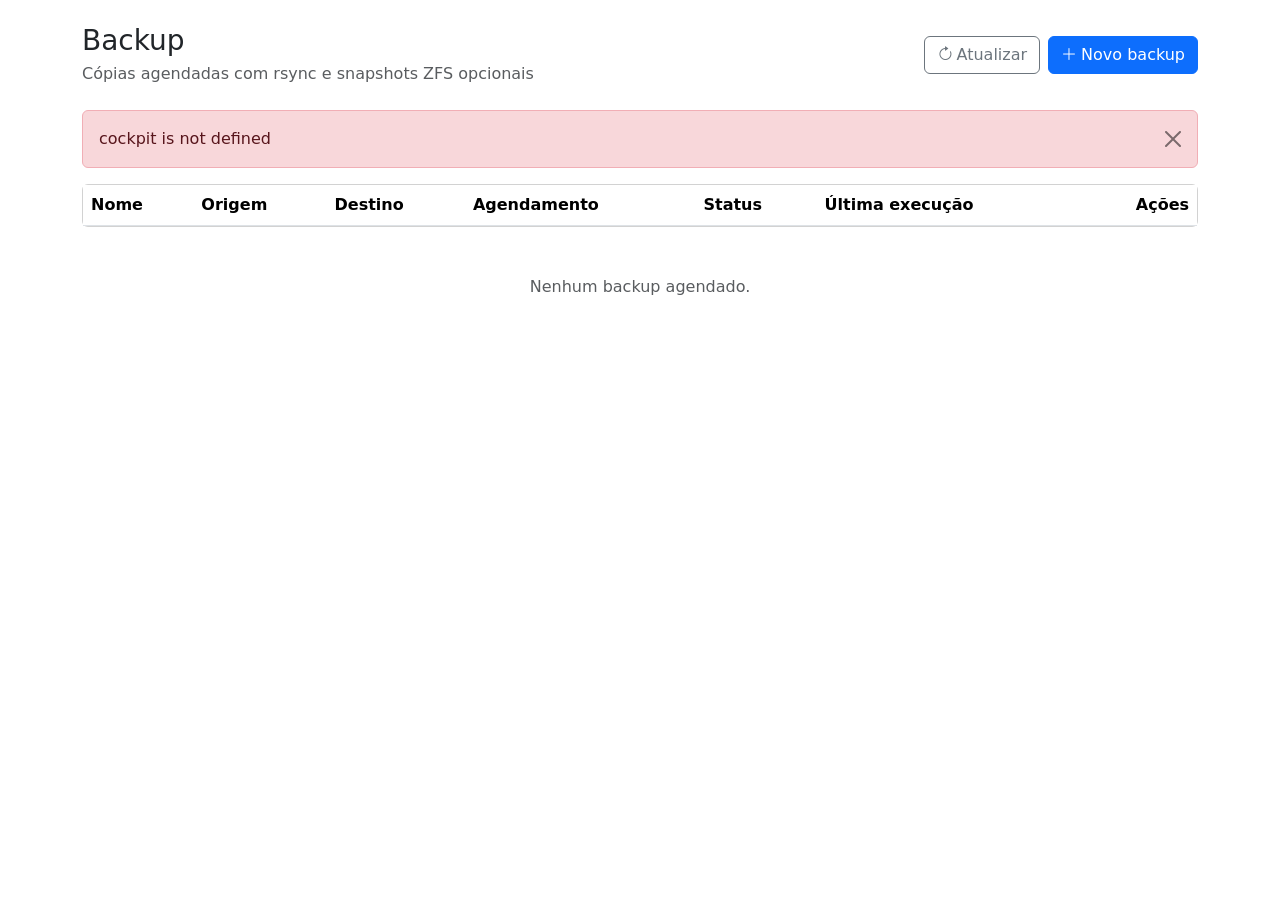
==== backup.html @ ef315bdb "fix: serve Cockpit apps from package root" ====
<!doctype html>
<html lang="pt-BR">
  <head>
    <meta charset="utf-8">
    <meta name="viewport" content="width=device-width, initial-scale=1">
    <title>Backup</title>
    <link href="https://cdn.jsdelivr.net/npm/bootstrap@5.3.8/dist/css/bootstrap.min.css" rel="stylesheet">
    <link href="https://cdn.jsdelivr.net/npm/bootstrap-icons@1.11.3/font/bootstrap-icons.min.css" rel="stylesheet">
    <link href="backup.css" rel="stylesheet">
  </head>
  <body>
    <main class="container-lg py-4">
      <header class="d-flex flex-column flex-md-row justify-content-between align-items-md-center gap-3 mb-4">
        <div><h1 class="h3 mb-1">Backup</h1><p class="text-body-secondary mb-0">Cópias agendadas com rsync e snapshots ZFS opcionais</p></div>
        <div class="d-flex gap-2"><button id="refresh-button" type="button" class="btn btn-outline-secondary"><i class="bi bi-arrow-clockwise me-1"></i>Atualizar</button><button id="new-button" type="button" class="btn btn-primary"><i class="bi bi-plus-lg me-1"></i>Novo backup</button></div>
      </header>
      <div id="alert-area" aria-live="polite"></div>
      <div class="card"><div class="table-responsive"><table class="table table-hover align-middle mb-0"><thead><tr><th>Nome</th><th>Origem</th><th>Destino</th><th>Agendamento</th><th>Status</th><th>Última execução</th><th class="text-end">Ações</th></tr></thead><tbody id="jobs-table"></tbody></table></div></div>
      <p id="empty-state" class="text-center text-body-secondary py-5 mb-0">Nenhum backup agendado.</p>
    </main>

    <div class="modal fade" id="job-modal" tabindex="-1" aria-hidden="true"><div class="modal-dialog modal-lg"><div class="modal-content"><form id="job-form"><div class="modal-header"><h2 id="form-title" class="modal-title fs-5">Novo backup</h2><button type="button" class="btn-close" data-bs-dismiss="modal" aria-label="Fechar"></button></div><div class="modal-body"><input id="job-id" name="id" type="hidden"><div class="row g-3"><div class="col-md-6"><label class="form-label" for="job-name">Nome</label><input id="job-name" name="name" class="form-control" required></div><div class="col-md-6"><label class="form-label" for="job-schedule">Agendamento systemd</label><input id="job-schedule" name="onCalendar" class="form-control" value="*-*-* 02:00:00" required><div class="form-text">Exemplo: `*-*-* 02:00:00` ou `Mon..Fri 22:00`.</div></div><div class="col-12"><label class="form-label" for="job-source">Diretório de origem</label><input id="job-source" name="source" class="form-control" placeholder="/dados" required></div><div class="col-12"><label class="form-label" for="job-destination">Diretório de destino</label><input id="job-destination" name="destination" class="form-control" placeholder="/backup" required><div class="form-text">O destino não pode estar dentro da origem.</div></div><div class="col-md-6"><div class="form-check mt-2"><input id="job-enabled" name="enabled" class="form-check-input" type="checkbox" checked><label class="form-check-label" for="job-enabled">Executar automaticamente</label></div></div><div class="col-md-6"><div class="form-check mt-2"><input id="job-snapshot-source" name="snapshotSource" class="form-check-input" type="checkbox"><label class="form-check-label" for="job-snapshot-source">Snapshot ZFS na origem</label></div></div><div class="col-md-6"><div class="form-check"><input id="job-snapshot-destination" name="snapshotDestination" class="form-check-input" type="checkbox"><label class="form-check-label" for="job-snapshot-destination">Snapshot ZFS no destino</label></div></div><div class="col-md-6"><label class="form-label" for="job-retention">Snapshots mantidos</label><input id="job-retention" name="snapshotRetention" type="number" min="0" value="14" class="form-control"><div class="form-text">0 mantém todos.</div></div></div></div><div class="modal-footer"><button type="button" class="btn btn-secondary" data-bs-dismiss="modal">Cancelar</button><button id="save-button" type="submit" class="btn btn-primary">Salvar</button></div></form></div></div></div>

    <div class="modal fade" id="logs-modal" tabindex="-1" aria-hidden="true"><div class="modal-dialog modal-xl modal-dialog-scrollable"><div class="modal-content"><div class="modal-header"><h2 id="logs-title" class="modal-title fs-5">Logs</h2><button type="button" class="btn-close" data-bs-dismiss="modal" aria-label="Fechar"></button></div><div class="modal-body"><h3 class="h6">Backup</h3><pre id="backup-log" class="log-output"></pre><h3 class="h6 mt-3">Serviço systemd</h3><pre id="journal-log" class="log-output"></pre></div><div class="modal-footer"><button type="button" class="btn btn-secondary" data-bs-dismiss="modal">Fechar</button></div></div></div></div>

    <script src="../base1/cockpit.js"></script>
    <script src="https://cdn.jsdelivr.net/npm/bootstrap@5.3.8/dist/js/bootstrap.bundle.min.js"></script>
    <script type="module" src="backup.js"></script>
  </body>
</html>
---- backup.css ----
.log-output { background: var(--bs-tertiary-bg); border-radius: .375rem; max-height: 22rem; padding: 1rem; white-space: pre-wrap; }
.job-actions { white-space: nowrap; }
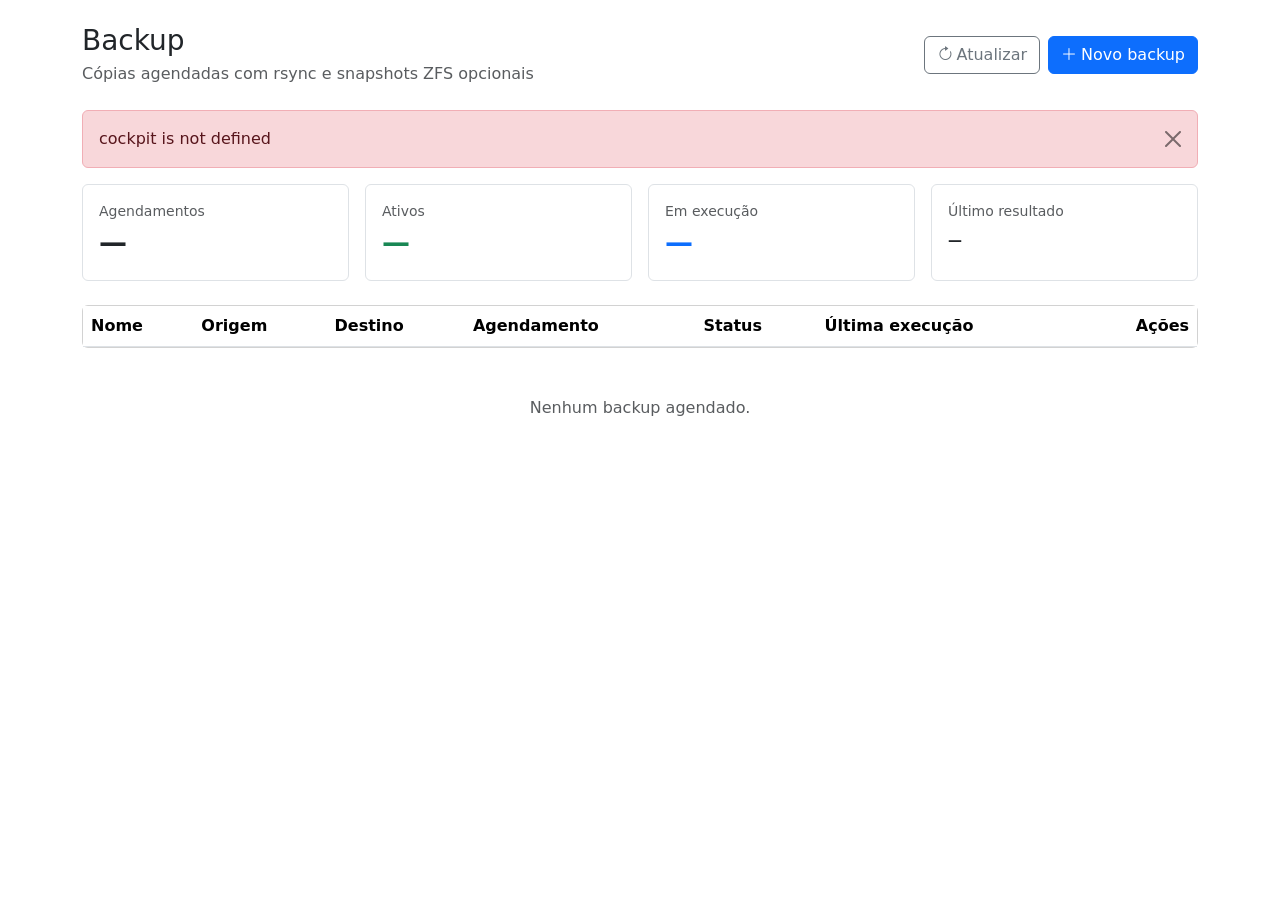
==== commit eab53263: "feat: add backup summary dashboard" ====
--- a/backup.html
+++ b/backup.html
@@ -15,6 +15,12 @@
         <div class="d-flex gap-2"><button id="refresh-button" type="button" class="btn btn-outline-secondary"><i class="bi bi-arrow-clockwise me-1"></i>Atualizar</button><button id="new-button" type="button" class="btn btn-primary"><i class="bi bi-plus-lg me-1"></i>Novo backup</button></div>
       </header>
       <div id="alert-area" aria-live="polite"></div>
+      <section class="row g-3 mb-4" aria-label="Resumo dos backups">
+        <div class="col-6 col-lg-3"><div class="card summary-card h-100"><div class="card-body"><div class="text-body-secondary small">Agendamentos</div><div id="total-count" class="fs-3 fw-semibold">—</div></div></div></div>
+        <div class="col-6 col-lg-3"><div class="card summary-card h-100"><div class="card-body"><div class="text-body-secondary small">Ativos</div><div id="enabled-count" class="fs-3 fw-semibold text-success">—</div></div></div></div>
+        <div class="col-6 col-lg-3"><div class="card summary-card h-100"><div class="card-body"><div class="text-body-secondary small">Em execução</div><div id="running-count" class="fs-3 fw-semibold text-primary">—</div></div></div></div>
+        <div class="col-6 col-lg-3"><div class="card summary-card h-100"><div class="card-body"><div class="text-body-secondary small">Último resultado</div><div id="last-result" class="small fw-semibold mt-2 text-truncate">—</div></div></div></div>
+      </section>
       <div class="card"><div class="table-responsive"><table class="table table-hover align-middle mb-0"><thead><tr><th>Nome</th><th>Origem</th><th>Destino</th><th>Agendamento</th><th>Status</th><th>Última execução</th><th class="text-end">Ações</th></tr></thead><tbody id="jobs-table"></tbody></table></div></div>
       <p id="empty-state" class="text-center text-body-secondary py-5 mb-0">Nenhum backup agendado.</p>
     </main>
--- a/backup.css
+++ b/backup.css
@@ -1,2 +1,3 @@
 .log-output { background: var(--bs-tertiary-bg); border-radius: .375rem; max-height: 22rem; padding: 1rem; white-space: pre-wrap; }
 .job-actions { white-space: nowrap; }
+.summary-card { border-color: var(--bs-border-color); }
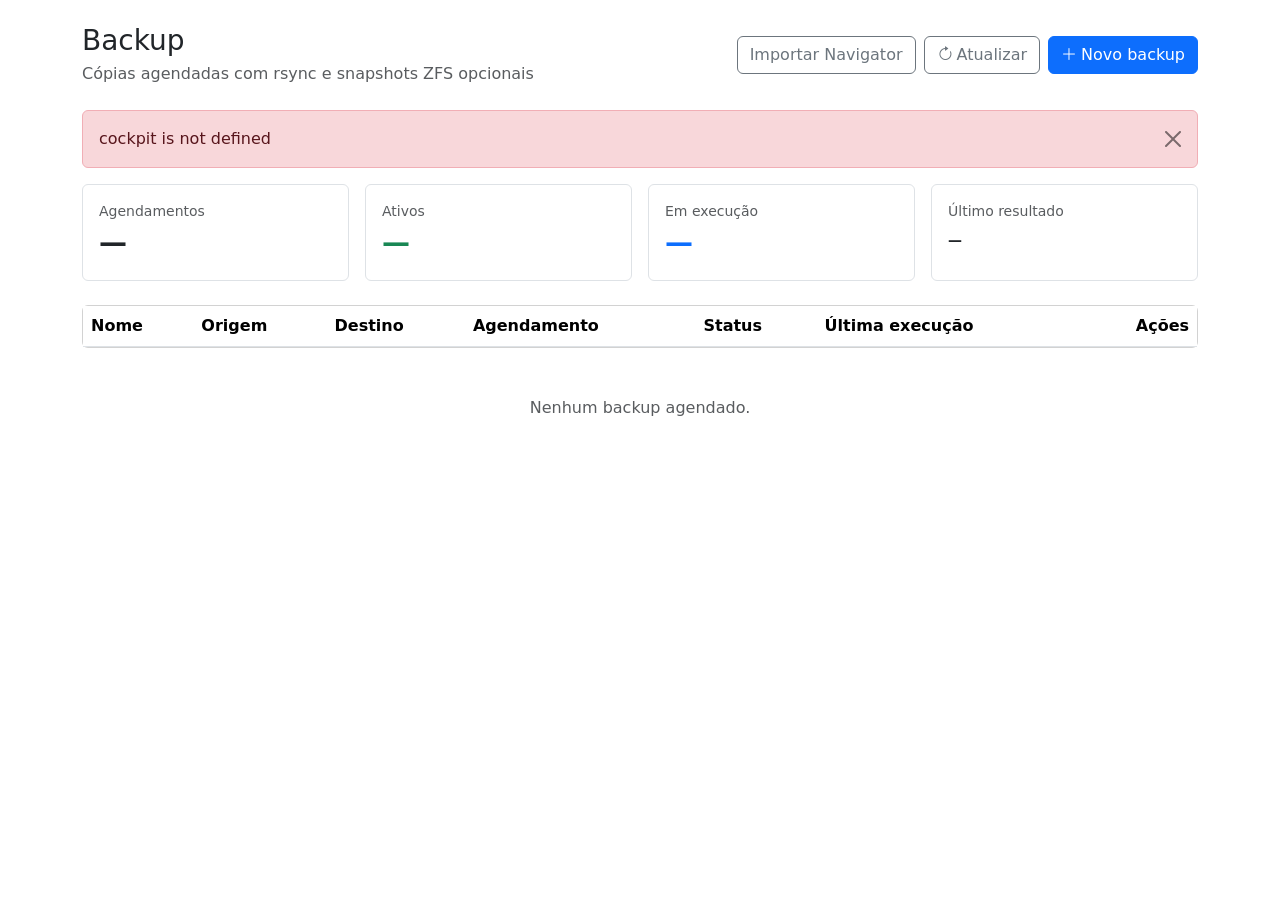
==== commit a9c6ff55: "feat: migrate backups to root user timers" ====
--- a/backup.html
+++ b/backup.html
@@ -12,7 +12,7 @@
     <main class="container-lg py-4">
       <header class="d-flex flex-column flex-md-row justify-content-between align-items-md-center gap-3 mb-4">
         <div><h1 class="h3 mb-1">Backup</h1><p class="text-body-secondary mb-0">Cópias agendadas com rsync e snapshots ZFS opcionais</p></div>
-        <div class="d-flex gap-2"><button id="refresh-button" type="button" class="btn btn-outline-secondary"><i class="bi bi-arrow-clockwise me-1"></i>Atualizar</button><button id="new-button" type="button" class="btn btn-primary"><i class="bi bi-plus-lg me-1"></i>Novo backup</button></div>
+        <div class="d-flex flex-wrap gap-2"><button id="import-navigator-button" type="button" class="btn btn-outline-secondary">Importar Navigator</button><button id="refresh-button" type="button" class="btn btn-outline-secondary"><i class="bi bi-arrow-clockwise me-1"></i>Atualizar</button><button id="new-button" type="button" class="btn btn-primary"><i class="bi bi-plus-lg me-1"></i>Novo backup</button></div>
       </header>
       <div id="alert-area" aria-live="polite"></div>
       <section class="row g-3 mb-4" aria-label="Resumo dos backups">
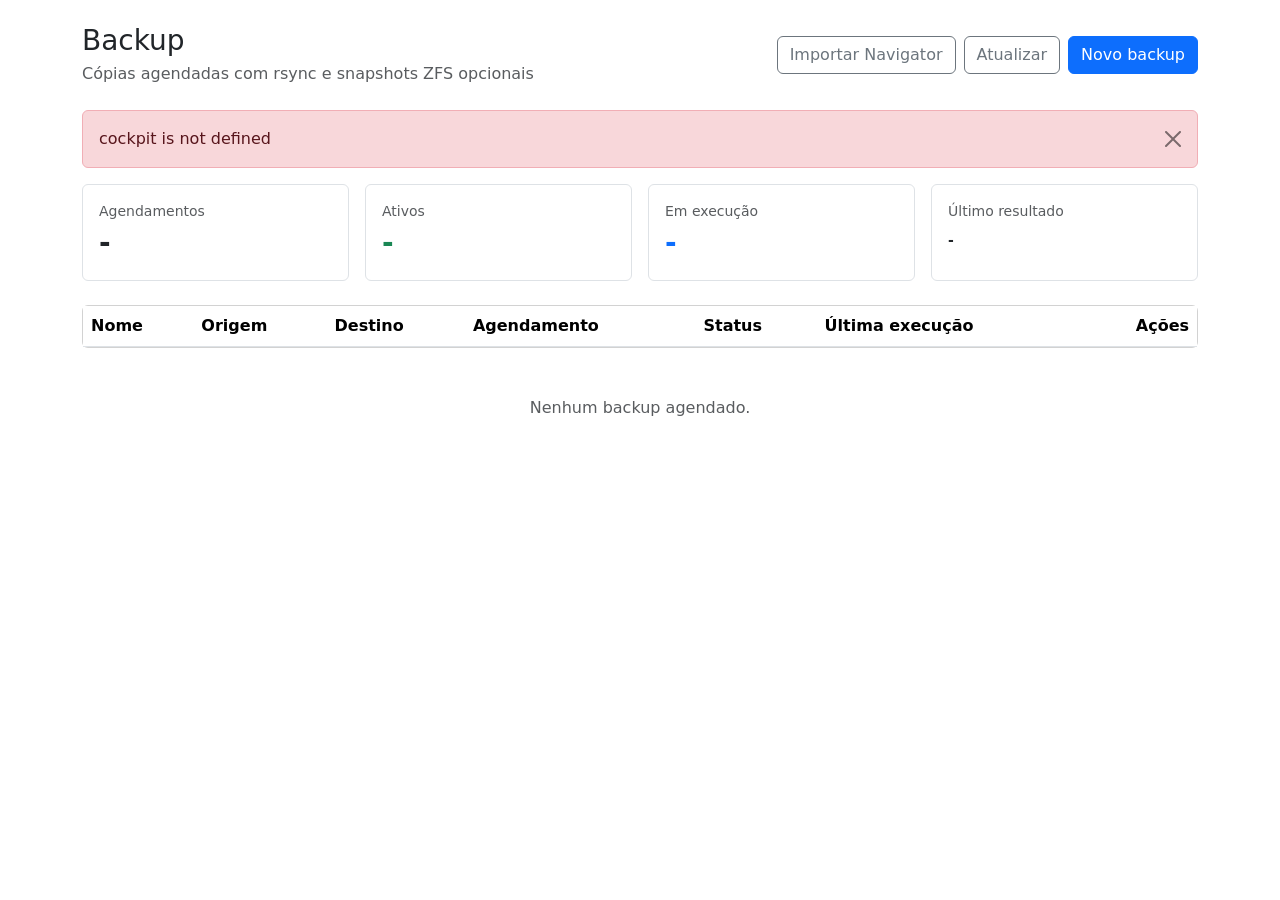
==== commit 33cf44e4: "fix: add backup wizard form container" ====
--- a/backup.html
+++ b/backup.html
@@ -12,23 +12,20 @@
     <main class="container-lg py-4">
       <header class="d-flex flex-column flex-md-row justify-content-between align-items-md-center gap-3 mb-4">
         <div><h1 class="h3 mb-1">Backup</h1><p class="text-body-secondary mb-0">Cópias agendadas com rsync e snapshots ZFS opcionais</p></div>
-        <div class="d-flex flex-wrap gap-2"><button id="import-navigator-button" type="button" class="btn btn-outline-secondary">Importar Navigator</button><button id="refresh-button" type="button" class="btn btn-outline-secondary"><i class="bi bi-arrow-clockwise me-1"></i>Atualizar</button><button id="new-button" type="button" class="btn btn-primary"><i class="bi bi-plus-lg me-1"></i>Novo backup</button></div>
+        <div class="d-flex flex-wrap gap-2"><button id="import-navigator-button" type="button" class="btn btn-outline-secondary">Importar Navigator</button><button id="refresh-button" type="button" class="btn btn-outline-secondary">Atualizar</button><button id="new-button" type="button" class="btn btn-primary">Novo backup</button></div>
       </header>
       <div id="alert-area" aria-live="polite"></div>
       <section class="row g-3 mb-4" aria-label="Resumo dos backups">
-        <div class="col-6 col-lg-3"><div class="card summary-card h-100"><div class="card-body"><div class="text-body-secondary small">Agendamentos</div><div id="total-count" class="fs-3 fw-semibold">—</div></div></div></div>
-        <div class="col-6 col-lg-3"><div class="card summary-card h-100"><div class="card-body"><div class="text-body-secondary small">Ativos</div><div id="enabled-count" class="fs-3 fw-semibold text-success">—</div></div></div></div>
-        <div class="col-6 col-lg-3"><div class="card summary-card h-100"><div class="card-body"><div class="text-body-secondary small">Em execução</div><div id="running-count" class="fs-3 fw-semibold text-primary">—</div></div></div></div>
-        <div class="col-6 col-lg-3"><div class="card summary-card h-100"><div class="card-body"><div class="text-body-secondary small">Último resultado</div><div id="last-result" class="small fw-semibold mt-2 text-truncate">—</div></div></div></div>
+        <div class="col-6 col-lg-3"><div class="card summary-card h-100"><div class="card-body"><div class="text-body-secondary small">Agendamentos</div><div id="total-count" class="fs-3 fw-semibold">-</div></div></div></div>
+        <div class="col-6 col-lg-3"><div class="card summary-card h-100"><div class="card-body"><div class="text-body-secondary small">Ativos</div><div id="enabled-count" class="fs-3 fw-semibold text-success">-</div></div></div></div>
+        <div class="col-6 col-lg-3"><div class="card summary-card h-100"><div class="card-body"><div class="text-body-secondary small">Em execução</div><div id="running-count" class="fs-3 fw-semibold text-primary">-</div></div></div></div>
+        <div class="col-6 col-lg-3"><div class="card summary-card h-100"><div class="card-body"><div class="text-body-secondary small">Último resultado</div><div id="last-result" class="small fw-semibold mt-2 text-truncate">-</div></div></div></div>
       </section>
       <div class="card"><div class="table-responsive"><table class="table table-hover align-middle mb-0"><thead><tr><th>Nome</th><th>Origem</th><th>Destino</th><th>Agendamento</th><th>Status</th><th>Última execução</th><th class="text-end">Ações</th></tr></thead><tbody id="jobs-table"></tbody></table></div></div>
       <p id="empty-state" class="text-center text-body-secondary py-5 mb-0">Nenhum backup agendado.</p>
     </main>
-
-    <div class="modal fade" id="job-modal" tabindex="-1" aria-hidden="true"><div class="modal-dialog modal-lg"><div class="modal-content"><form id="job-form"><div class="modal-header"><h2 id="form-title" class="modal-title fs-5">Novo backup</h2><button type="button" class="btn-close" data-bs-dismiss="modal" aria-label="Fechar"></button></div><div class="modal-body"><input id="job-id" name="id" type="hidden"><div class="row g-3"><div class="col-md-6"><label class="form-label" for="job-name">Nome</label><input id="job-name" name="name" class="form-control" required></div><div class="col-md-6"><label class="form-label" for="job-schedule">Agendamento systemd</label><input id="job-schedule" name="onCalendar" class="form-control" value="*-*-* 02:00:00" required><div class="form-text">Exemplo: `*-*-* 02:00:00` ou `Mon..Fri 22:00`.</div></div><div class="col-12"><label class="form-label" for="job-source">Diretório de origem</label><input id="job-source" name="source" class="form-control" placeholder="/dados" required></div><div class="col-12"><label class="form-label" for="job-destination">Diretório de destino</label><input id="job-destination" name="destination" class="form-control" placeholder="/backup" required><div class="form-text">O destino não pode estar dentro da origem.</div></div><div class="col-md-6"><div class="form-check mt-2"><input id="job-enabled" name="enabled" class="form-check-input" type="checkbox" checked><label class="form-check-label" for="job-enabled">Executar automaticamente</label></div></div><div class="col-md-6"><div class="form-check mt-2"><input id="job-snapshot-source" name="snapshotSource" class="form-check-input" type="checkbox"><label class="form-check-label" for="job-snapshot-source">Snapshot ZFS na origem</label></div></div><div class="col-md-6"><div class="form-check"><input id="job-snapshot-destination" name="snapshotDestination" class="form-check-input" type="checkbox"><label class="form-check-label" for="job-snapshot-destination">Snapshot ZFS no destino</label></div></div><div class="col-md-6"><label class="form-label" for="job-retention">Snapshots mantidos</label><input id="job-retention" name="snapshotRetention" type="number" min="0" value="14" class="form-control"><div class="form-text">0 mantém todos.</div></div></div></div><div class="modal-footer"><button type="button" class="btn btn-secondary" data-bs-dismiss="modal">Cancelar</button><button id="save-button" type="submit" class="btn btn-primary">Salvar</button></div></form></div></div></div>
-
+    <div class="modal fade" id="job-modal" tabindex="-1" aria-hidden="true"><div class="modal-dialog modal-lg"><div class="modal-content"><form id="job-form"><div class="modal-header"><h2 id="form-title" class="modal-title fs-5">Backup</h2><button type="button" class="btn-close" data-bs-dismiss="modal" aria-label="Fechar"></button></div><div id="form-fields" class="modal-body"></div><div class="modal-footer"></div></form></div></div></div>
     <div class="modal fade" id="logs-modal" tabindex="-1" aria-hidden="true"><div class="modal-dialog modal-xl modal-dialog-scrollable"><div class="modal-content"><div class="modal-header"><h2 id="logs-title" class="modal-title fs-5">Logs</h2><button type="button" class="btn-close" data-bs-dismiss="modal" aria-label="Fechar"></button></div><div class="modal-body"><h3 class="h6">Backup</h3><pre id="backup-log" class="log-output"></pre><h3 class="h6 mt-3">Serviço systemd</h3><pre id="journal-log" class="log-output"></pre></div><div class="modal-footer"><button type="button" class="btn btn-secondary" data-bs-dismiss="modal">Fechar</button></div></div></div></div>
-
     <script src="../base1/cockpit.js"></script>
     <script src="https://cdn.jsdelivr.net/npm/bootstrap@5.3.8/dist/js/bootstrap.bundle.min.js"></script>
     <script type="module" src="backup.js"></script>
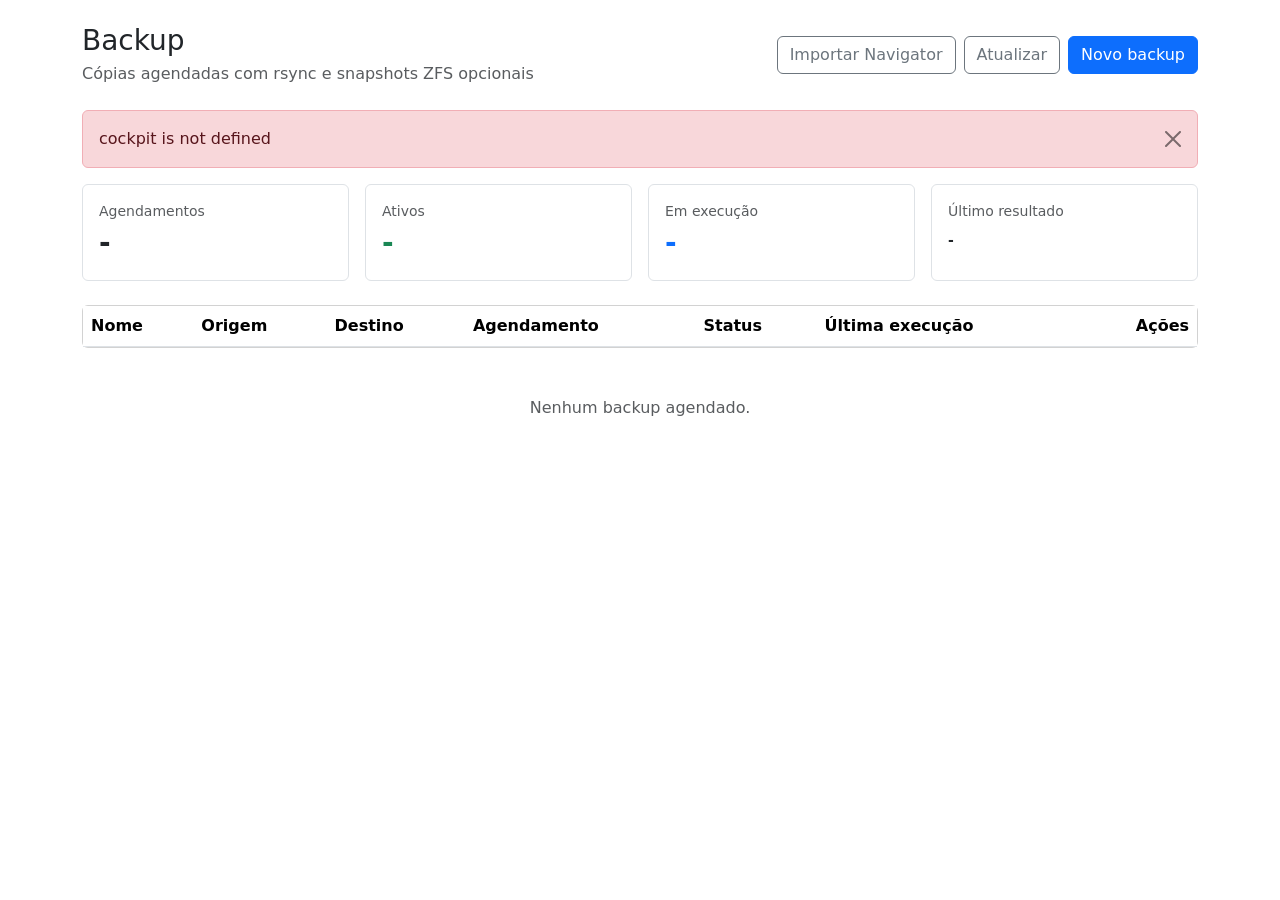
==== commit 85cc87a4: "feat: add backup directory picker" ====
--- a/backup.html
+++ b/backup.html
@@ -25,6 +25,7 @@
       <p id="empty-state" class="text-center text-body-secondary py-5 mb-0">Nenhum backup agendado.</p>
     </main>
     <div class="modal fade" id="job-modal" tabindex="-1" aria-hidden="true"><div class="modal-dialog modal-lg"><div class="modal-content"><form id="job-form"><div class="modal-header"><h2 id="form-title" class="modal-title fs-5">Backup</h2><button type="button" class="btn-close" data-bs-dismiss="modal" aria-label="Fechar"></button></div><div id="form-fields" class="modal-body"></div><div class="modal-footer"></div></form></div></div></div>
+    <div class="modal fade" id="directory-modal" tabindex="-1" aria-hidden="true"><div class="modal-dialog modal-lg modal-dialog-scrollable"><div class="modal-content"><div class="modal-header"><h2 class="modal-title fs-5">Selecionar diretório</h2><button type="button" class="btn-close" data-bs-dismiss="modal" aria-label="Fechar"></button></div><div class="modal-body"><div id="directory-path" class="font-monospace small text-body-secondary mb-3"></div><div id="directory-list" class="list-group"></div></div><div class="modal-footer"><button id="directory-up-button" type="button" class="btn btn-outline-secondary">Pasta anterior</button><button id="directory-select-button" type="button" class="btn btn-primary">Selecionar esta pasta</button></div></div></div></div>
     <div class="modal fade" id="logs-modal" tabindex="-1" aria-hidden="true"><div class="modal-dialog modal-xl modal-dialog-scrollable"><div class="modal-content"><div class="modal-header"><h2 id="logs-title" class="modal-title fs-5">Logs</h2><button type="button" class="btn-close" data-bs-dismiss="modal" aria-label="Fechar"></button></div><div class="modal-body"><h3 class="h6">Backup</h3><pre id="backup-log" class="log-output"></pre><h3 class="h6 mt-3">Serviço systemd</h3><pre id="journal-log" class="log-output"></pre></div><div class="modal-footer"><button type="button" class="btn btn-secondary" data-bs-dismiss="modal">Fechar</button></div></div></div></div>
     <script src="../base1/cockpit.js"></script>
     <script src="https://cdn.jsdelivr.net/npm/bootstrap@5.3.8/dist/js/bootstrap.bundle.min.js"></script>
--- a/backup.css
+++ b/backup.css
@@ -1,3 +1,4 @@
 .log-output { background: var(--bs-tertiary-bg); border-radius: .375rem; max-height: 22rem; padding: 1rem; white-space: pre-wrap; }
 .job-actions { white-space: nowrap; }
 .summary-card { border-color: var(--bs-border-color); }
+.directory-item { text-align: left; }
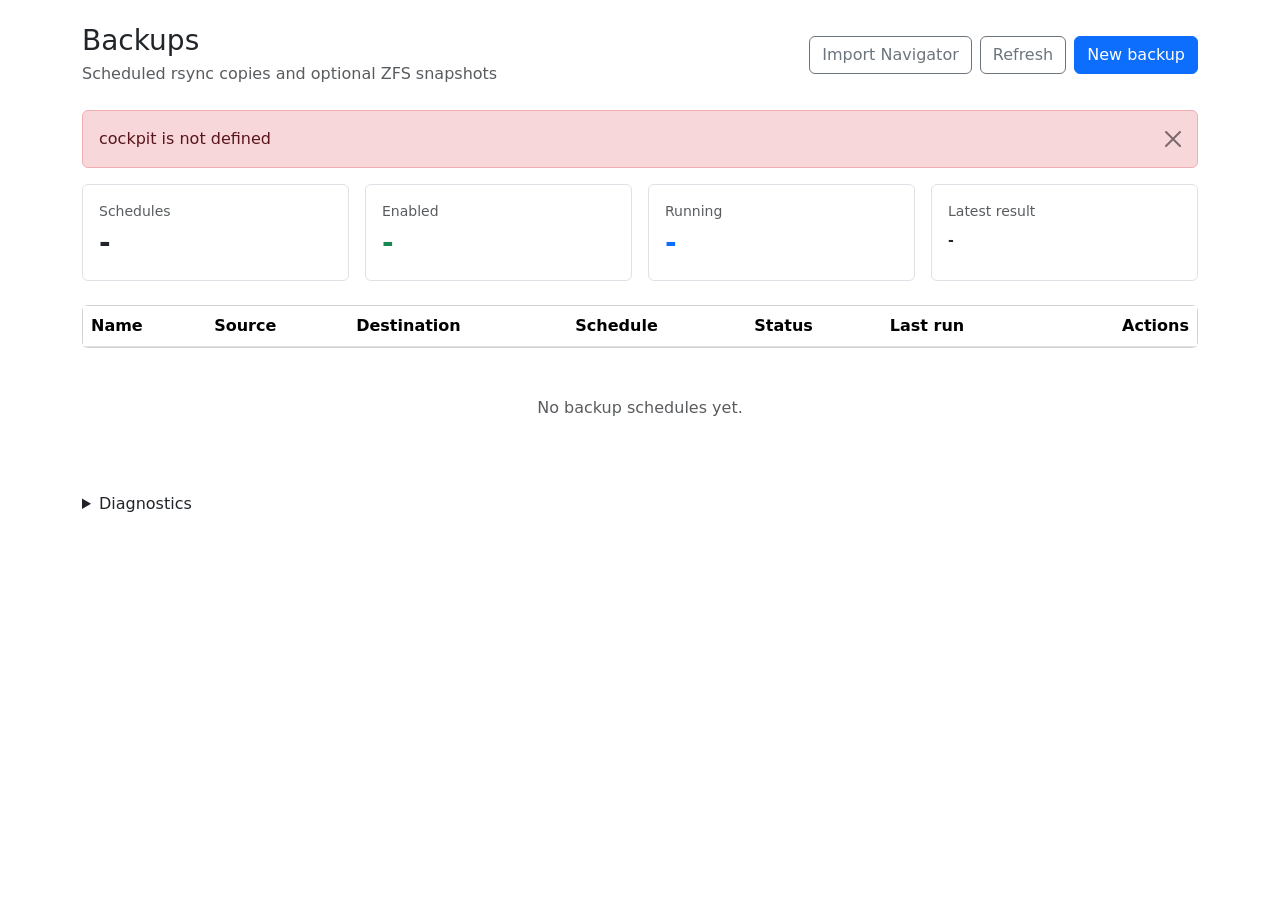
==== commit a7a070bc: "feat: add diagnostics and English interface" ====
--- a/backup.html
+++ b/backup.html
@@ -3,7 +3,7 @@
   <head>
     <meta charset="utf-8">
     <meta name="viewport" content="width=device-width, initial-scale=1">
-    <title>Backup</title>
+    <title>Backups</title>
     <link href="https://cdn.jsdelivr.net/npm/bootstrap@5.3.8/dist/css/bootstrap.min.css" rel="stylesheet">
     <link href="https://cdn.jsdelivr.net/npm/bootstrap-icons@1.11.3/font/bootstrap-icons.min.css" rel="stylesheet">
     <link href="backup.css" rel="stylesheet">
@@ -11,22 +11,23 @@
   <body>
     <main class="container-lg py-4">
       <header class="d-flex flex-column flex-md-row justify-content-between align-items-md-center gap-3 mb-4">
-        <div><h1 class="h3 mb-1">Backup</h1><p class="text-body-secondary mb-0">Cópias agendadas com rsync e snapshots ZFS opcionais</p></div>
-        <div class="d-flex flex-wrap gap-2"><button id="import-navigator-button" type="button" class="btn btn-outline-secondary">Importar Navigator</button><button id="refresh-button" type="button" class="btn btn-outline-secondary">Atualizar</button><button id="new-button" type="button" class="btn btn-primary">Novo backup</button></div>
+        <div><h1 class="h3 mb-1">Backups</h1><p class="text-body-secondary mb-0">Scheduled rsync copies and optional ZFS snapshots</p></div>
+        <div class="d-flex flex-wrap gap-2"><button id="import-navigator-button" type="button" class="btn btn-outline-secondary">Import Navigator</button><button id="refresh-button" type="button" class="btn btn-outline-secondary">Refresh</button><button id="new-button" type="button" class="btn btn-primary">New backup</button></div>
       </header>
       <div id="alert-area" aria-live="polite"></div>
-      <section class="row g-3 mb-4" aria-label="Resumo dos backups">
-        <div class="col-6 col-lg-3"><div class="card summary-card h-100"><div class="card-body"><div class="text-body-secondary small">Agendamentos</div><div id="total-count" class="fs-3 fw-semibold">-</div></div></div></div>
-        <div class="col-6 col-lg-3"><div class="card summary-card h-100"><div class="card-body"><div class="text-body-secondary small">Ativos</div><div id="enabled-count" class="fs-3 fw-semibold text-success">-</div></div></div></div>
-        <div class="col-6 col-lg-3"><div class="card summary-card h-100"><div class="card-body"><div class="text-body-secondary small">Em execução</div><div id="running-count" class="fs-3 fw-semibold text-primary">-</div></div></div></div>
-        <div class="col-6 col-lg-3"><div class="card summary-card h-100"><div class="card-body"><div class="text-body-secondary small">Último resultado</div><div id="last-result" class="small fw-semibold mt-2 text-truncate">-</div></div></div></div>
+      <section class="row g-3 mb-4" aria-label="Backup summary">
+        <div class="col-6 col-lg-3"><div class="card summary-card h-100"><div class="card-body"><div class="text-body-secondary small">Schedules</div><div id="total-count" class="fs-3 fw-semibold">-</div></div></div></div>
+        <div class="col-6 col-lg-3"><div class="card summary-card h-100"><div class="card-body"><div class="text-body-secondary small">Enabled</div><div id="enabled-count" class="fs-3 fw-semibold text-success">-</div></div></div></div>
+        <div class="col-6 col-lg-3"><div class="card summary-card h-100"><div class="card-body"><div class="text-body-secondary small">Running</div><div id="running-count" class="fs-3 fw-semibold text-primary">-</div></div></div></div>
+        <div class="col-6 col-lg-3"><div class="card summary-card h-100"><div class="card-body"><div class="text-body-secondary small">Latest result</div><div id="last-result" class="small fw-semibold mt-2 text-truncate">-</div></div></div></div>
       </section>
-      <div class="card"><div class="table-responsive"><table class="table table-hover align-middle mb-0"><thead><tr><th>Nome</th><th>Origem</th><th>Destino</th><th>Agendamento</th><th>Status</th><th>Última execução</th><th class="text-end">Ações</th></tr></thead><tbody id="jobs-table"></tbody></table></div></div>
-      <p id="empty-state" class="text-center text-body-secondary py-5 mb-0">Nenhum backup agendado.</p>
+      <div class="card"><div class="table-responsive"><table class="table table-hover align-middle mb-0"><thead><tr><th>Name</th><th>Source</th><th>Destination</th><th>Schedule</th><th>Status</th><th>Last run</th><th class="text-end">Actions</th></tr></thead><tbody id="jobs-table"></tbody></table></div></div>
+      <p id="empty-state" class="text-center text-body-secondary py-5 mb-0">No backup schedules yet.</p>
+      <details class="mt-4"><summary>Diagnostics</summary><pre id="diagnostic-output" class="log-output mt-2"></pre></details>
     </main>
-    <div class="modal fade" id="job-modal" tabindex="-1" aria-hidden="true"><div class="modal-dialog modal-lg"><div class="modal-content"><form id="job-form"><div class="modal-header"><h2 id="form-title" class="modal-title fs-5">Backup</h2><button type="button" class="btn-close" data-bs-dismiss="modal" aria-label="Fechar"></button></div><div id="form-fields" class="modal-body"></div><div class="modal-footer"></div></form></div></div></div>
-    <div class="modal fade" id="directory-modal" tabindex="-1" aria-hidden="true"><div class="modal-dialog modal-lg modal-dialog-scrollable"><div class="modal-content"><div class="modal-header"><h2 class="modal-title fs-5">Selecionar diretório</h2><button type="button" class="btn-close" data-bs-dismiss="modal" aria-label="Fechar"></button></div><div class="modal-body"><div id="directory-path" class="font-monospace small text-body-secondary mb-3"></div><div id="directory-list" class="list-group"></div></div><div class="modal-footer"><button id="directory-up-button" type="button" class="btn btn-outline-secondary">Pasta anterior</button><button id="directory-select-button" type="button" class="btn btn-primary">Selecionar esta pasta</button></div></div></div></div>
-    <div class="modal fade" id="logs-modal" tabindex="-1" aria-hidden="true"><div class="modal-dialog modal-xl modal-dialog-scrollable"><div class="modal-content"><div class="modal-header"><h2 id="logs-title" class="modal-title fs-5">Logs</h2><button type="button" class="btn-close" data-bs-dismiss="modal" aria-label="Fechar"></button></div><div class="modal-body"><h3 class="h6">Backup</h3><pre id="backup-log" class="log-output"></pre><h3 class="h6 mt-3">Serviço systemd</h3><pre id="journal-log" class="log-output"></pre></div><div class="modal-footer"><button type="button" class="btn btn-secondary" data-bs-dismiss="modal">Fechar</button></div></div></div></div>
+    <div class="modal fade" id="job-modal" tabindex="-1" aria-hidden="true"><div class="modal-dialog modal-lg"><div class="modal-content"><form id="job-form"><div class="modal-header"><h2 id="form-title" class="modal-title fs-5">Backup</h2><button type="button" class="btn-close" data-bs-dismiss="modal" aria-label="Close"></button></div><div id="form-fields" class="modal-body"></div><div class="modal-footer"></div></form></div></div></div>
+    <div class="modal fade" id="directory-modal" tabindex="-1" aria-hidden="true"><div class="modal-dialog modal-lg modal-dialog-scrollable"><div class="modal-content"><div class="modal-header"><h2 class="modal-title fs-5">Select directory</h2><button type="button" class="btn-close" data-bs-dismiss="modal" aria-label="Close"></button></div><div class="modal-body"><div id="directory-path" class="font-monospace small text-body-secondary mb-3"></div><div id="directory-list" class="list-group"></div></div><div class="modal-footer"><button id="directory-up-button" type="button" class="btn btn-outline-secondary">Parent directory</button><button id="directory-select-button" type="button" class="btn btn-primary">Select this directory</button></div></div></div></div>
+    <div class="modal fade" id="logs-modal" tabindex="-1" aria-hidden="true"><div class="modal-dialog modal-xl modal-dialog-scrollable"><div class="modal-content"><div class="modal-header"><h2 id="logs-title" class="modal-title fs-5">Logs</h2><button type="button" class="btn-close" data-bs-dismiss="modal" aria-label="Close"></button></div><div class="modal-body"><h3 class="h6">Backup</h3><pre id="backup-log" class="log-output"></pre><h3 class="h6 mt-3">Systemd service</h3><pre id="journal-log" class="log-output"></pre></div><div class="modal-footer"><button type="button" class="btn btn-secondary" data-bs-dismiss="modal">Close</button></div></div></div></div>
     <script src="../base1/cockpit.js"></script>
     <script src="https://cdn.jsdelivr.net/npm/bootstrap@5.3.8/dist/js/bootstrap.bundle.min.js"></script>
     <script type="module" src="backup.js"></script>
